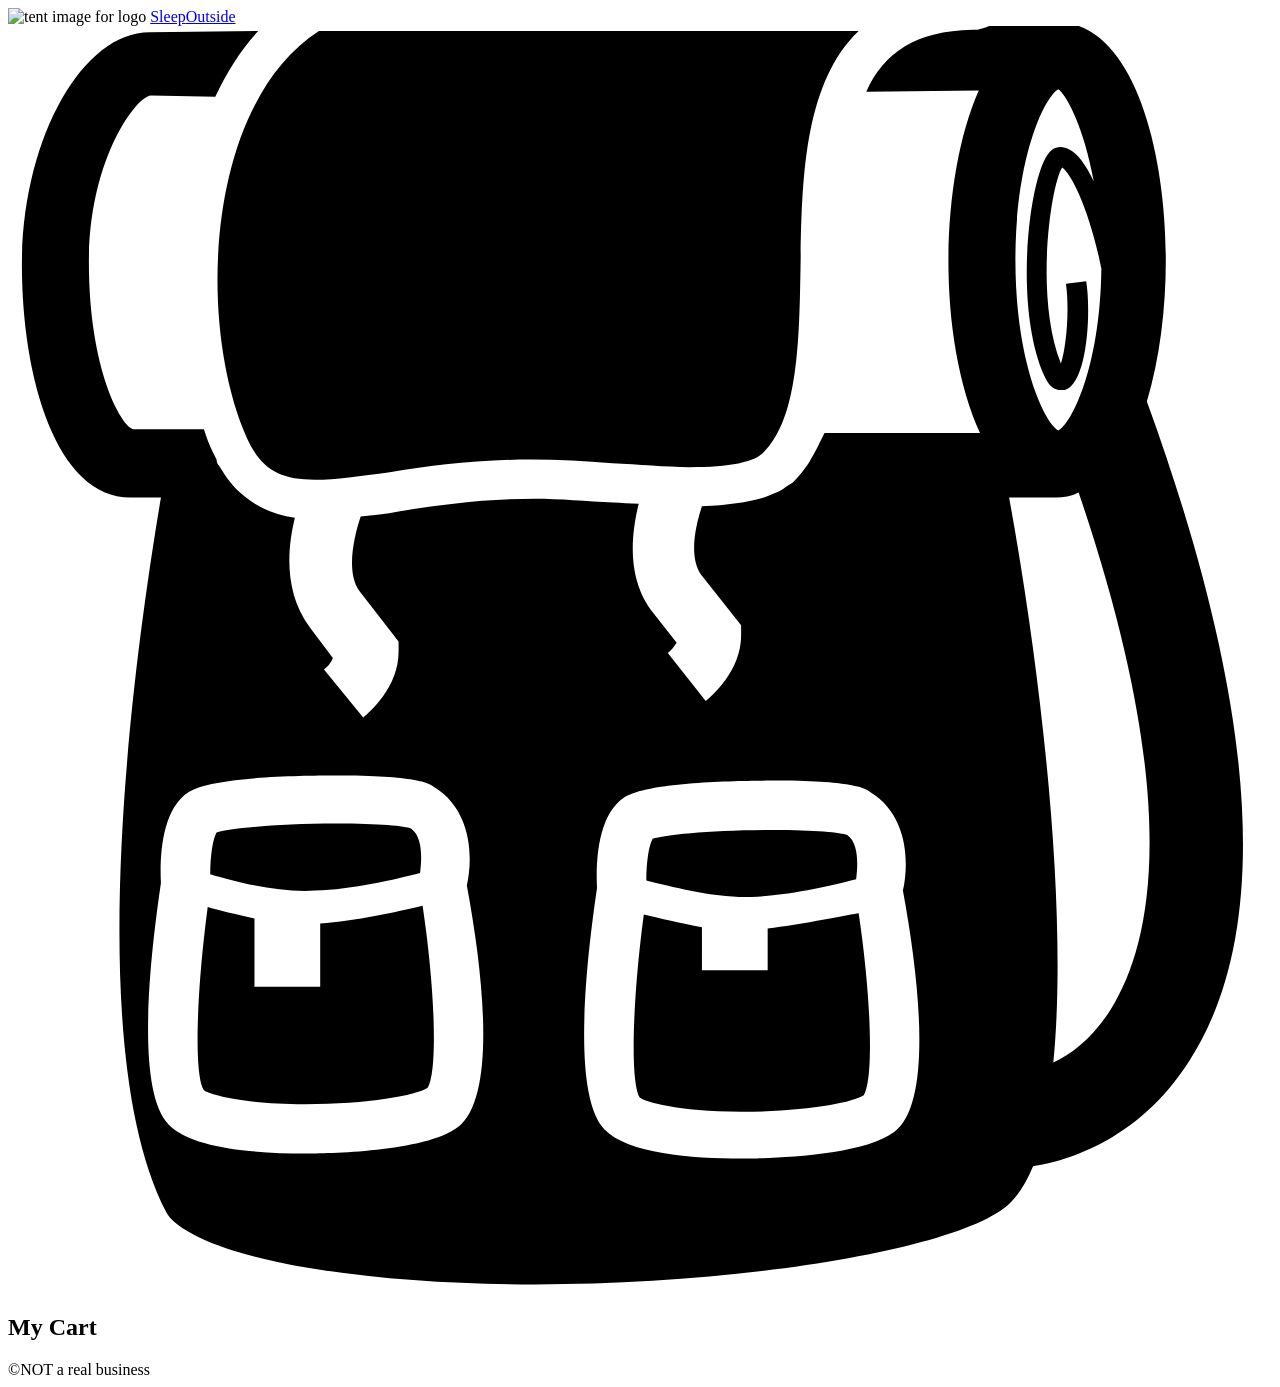
==== src/cart/index.html @ de0774ef "first commit" ====
<!doctype html>

<html lang="en">
  <head>
    <meta charset="UTF-8" />

    <meta name="viewport" content="width=device-width, initial-scale=1.0" />

    <title>Sleep Outside | Cart</title>

    <link rel="stylesheet" href="/css/style.css" />

    <script src="../js/cart.js" type="module"></script>
  </head>

  <body>
    <header class="divider">
      <div class="logo">
        <img src="/images/noun_Tent_2517.svg" alt="tent image for logo" />
        <a href="/index.html"> Sleep<span class="highlight">Outside</span></a>
      </div>

      <div class="cart">
        <a href="../cart/index.html">
          <svg xmlns="http://www.w3.org/2000/svg" viewBox="0 0 100 100">
            <path
              d="M18.9 32.6c1.1 2.4 2.5 3.3 5.4 3.3 1.6 0 3.6-0.3 5.9-0.6 3.2-0.5 6.9-1 11.2-1 2.1 0 4.3 0.1 6.4 0.3 2.1 0.1 4.2 0.3 6.1 0.3 3.2 0 5.2-0.4 5.9-1.2 2.7-2.7 2.8-8.8 2.9-14.6 0.1-6.7 0.2-14.5 4.6-18.7 -0.5 0-1 0-1.6 0 -14.2 0-37.5 0-41.1 0C15.6 6.2 14.9 23.6 18.9 32.6z"
            />

            <path
              d="M90.1 29.7c1-3.3 1.5-7.3 1.5-11.2 0-9-2.7-18.8-8.6-18.8 -0.1 0-0.2 0-0.3 0L77.8-0.1c-0.3 0.2-0.8 0.3-1.1 0.4 0 0 0 0 0 0 -0.2 0-0.3 0-0.4 0 -4.5 0.1-7 1.8-8.4 4.9l8.9-0.1c-1.6 3.6-2.4 8.7-2.4 13.5 0 4.9 0.8 9.9 2.5 13.6l-12.3 0c-0.2 0.4-0.4 0.8-0.6 1.2 -0.2 0.4-0.4 0.7-0.6 1.1 -0.1 0.1-0.1 0.2-0.2 0.3 -0.3 0.4-0.5 0.7-0.9 1.1 0 0 0 0 0 0 0 0-0.1 0.1-0.1 0.1 -0.1 0.1-0.2 0.2-0.4 0.3 -0.2 0.1-0.4 0.3-0.6 0.4 0 0 0 0 0 0 -0.4 0.2-0.9 0.4-1.4 0.6 -1.3 0.4-2.9 0.6-4.9 0.7 -0.5 1.5-1.1 4.1 0 5.5l3.1 3.9 0 0.8c0 2.8-2.3 4.8-2.8 5.2l-3-3.8c0.3-0.2 0.5-0.5 0.7-0.8l-1.8-2.3c-2.2-2.7-1.8-6.3-1.2-8.7 -0.7 0-1.4-0.1-2-0.1 -2.1-0.1-4.3-0.3-6.2-0.3 -4.1 0-7.7 0.5-10.8 1 -1 0.2-2 0.3-3 0.4 -0.5 1.5-1.2 4.4-0.1 5.9l3.1 4 0 0.8c0 2.8-2.3 4.8-2.8 5.2l-3.1-3.8c0.3-0.2 0.6-0.6 0.7-0.9l-1.8-2.4c-2.1-2.8-1.8-6.3-1.2-8.7 -1.6-0.2-2.9-0.8-4-1.7h0c-0.8-0.6-1.4-1.4-2-2.4 -0.1-0.1-0.2-0.3-0.2-0.5 -0.1-0.2-0.2-0.4-0.3-0.6 -0.3-0.6-0.5-1.2-0.7-1.8l-5.6 0c-1-0.3-3.5-4.8-3.5-13.2 0-8.1 3.7-13.1 4.9-13.2L16.4 5.6c0.9-1.9 2-3.7 3.4-5.2L11.2 0.5c-5.4 0-10.1 8.6-10.1 18.4 0 8.9 2.7 18.4 8.6 18.4h2.4c-1.8 10.7-6.6 43 0.4 56.5 0.7 1.4 4.3 3.4 12.2 4.6 20.2 3.1 49.8-0.5 54.6-5.3 0.7-0.7 1.3-1.7 1.8-2.9 2-0.3 8.2-1.7 12.4-8.4C100.1 71.5 98.9 53.9 90.1 29.7zM35.6 87.1c-2.6 2-10.5 2.1-12.1 2.1 0 0 0 0 0 0 -3.9 0-9-0.4-10.8-2.3 -2.6-2.7-1.5-13-0.6-19.1 -0.1-1.9 0-5.8 2.2-7.2 1.9-1.2 8.7-1.3 11.6-1.3 6.4 0 7.4 0.6 7.8 0.9 3 1.8 3.1 5.6 2.6 7.8C37.7 75.5 38.6 84.8 35.6 87.1zM70.1 87.5c-2.6 2-10.5 2.1-12.1 2.1 0 0 0 0 0 0 -3.9 0-9-0.4-10.8-2.3 -2.6-2.7-1.5-13-0.6-19.1 -0.1-1.9 0-5.8 2.2-7.2 1.9-1.2 8.7-1.3 11.6-1.3 6.4 0 7.4 0.6 7.8 0.9 3 1.8 3.1 5.6 2.6 7.8C72.2 76 73.1 85.3 70.1 87.5zM85.9 12.3c-0.6-1.3-1.3-2.2-1.9-2.5 -0.5-0.3-1-0.3-1.4 0 -1.7 1.1-3.2 12.2-0.6 17.9 0.4 0.9 0.9 1.1 1.3 1.1 0.1 0 0.2 0 0.3 0 1.8-0.5 2.1-6.2 1.7-8.6l-1.6 0.2c0.3 2.2 0 5.1-0.4 6.3 -2.1-5.3-0.8-14.1 0.1-15.5 0.8 0.6 2.2 3.5 3.1 8 -0.1 7.9-2.4 12.3-3.4 12.8 -1-0.5-3.4-5.2-3.4-13.5 0-8.3 2.4-13 3.4-13.5C83.7 5.4 85.1 7.9 85.9 12.3zM87.3 77.7c-1.4 2.3-3.1 3.6-4.6 4.3 1.2-12.2-1-31-3.5-44.7h3.3c0.1 0 0.3 0 0.4 0 0.6 0 1.2-0.1 1.8-0.4C92.8 60.7 90.7 72.2 87.3 77.7z"
            />

            <path
              d="M24.7 71v5h-5.2v-5.4c-1.4-0.3-2.7-0.6-3.7-0.9 -0.9 6.8-1.1 13.3-0.3 14.5 0.4 0.3 2.9 1.1 8 1.1h0c5 0 8.8-0.7 9.7-1.3 0.8-1.3 0.6-7.7-0.4-14.4C30.7 70.1 27.5 70.8 24.7 71z"
            />

            <path
              d="M58.8 68.9c2.9-0.1 6.4-0.9 8.3-1.4 0.1-0.8 0.3-2.8-0.7-3.5 -0.5-0.2-2.5-0.4-5.9-0.4 -4.9 0-8.6 0.4-9.5 0.7 -0.3 0.5-0.5 1.9-0.5 3.3C52.5 68.1 56 69 58.8 68.9z"
            />

            <path
              d="M24.3 68.4c2.9-0.1 6.4-0.9 8.3-1.4 0.1-0.8 0.3-2.8-0.7-3.5 -0.5-0.2-2.5-0.4-5.9-0.4 -4.9 0-8.6 0.4-9.5 0.7 -0.3 0.5-0.5 1.9-0.5 3.3C18 67.7 21.5 68.6 24.3 68.4z"
            />

            <path
              d="M60.1 71.4v3.3h-5.2v-3.4c-1.7-0.3-3.3-0.7-4.6-1 -0.9 6.8-1.1 13.3-0.3 14.5 0.4 0.3 2.9 1.1 8 1.1h0c5 0 8.8-0.7 9.7-1.3 0.8-1.3 0.6-7.7-0.4-14.4C65.5 70.5 62.7 71.1 60.1 71.4z"
            />

            <!-- <text x="0" y="115" fill="#000000" font-size="5px" font-weight="bold" font-family="'Helvetica Neue', Helvetica, Arial-Unicode, Arial, Sans-serif">Created by Natalia Woodroffe</text>
            <text x="0" y="120" fill="#000000" font-size="5px" font-weight="bold" font-family="'Helvetica Neue', Helvetica, Arial-Unicode, Arial, Sans-serif">from the Noun Project</text> -->
          </svg>
        </a>
      </div>
    </header>

    <main class="divider">
      <section class="products">
        <h2>My Cart</h2>

        <ul class="product-list">
          <!-- <li class="cart-card divider">
            <a href="product_pages/marmot-ajax-3.html" class="cart-card__image">
              <img
                src="images/tents/marmot-ajax-tent-3-person-3-season-in-pale-pumpkin-terracotta~p~880rr_01~320.jpg"
                alt="Marmot Ajax tent"
              />
            </a>
            <a href="product_pages/marmot-ajax-3.html">
              <h2 class="card__name">Marmot Ajax Tent - 3-Person, 3-Season</h2>
            </a>
            <p class="cart-card__color">Pale Pumpkin/Terracotta</p>
            <p class="cart-card__quantity">qty: 1</p>
            <p class="cart-card__price">$199.99</p>
          </li>
          <li class="cart-card divider">
            <a href="product_pages/marmot-ajax-3.html" class="cart-card__image">
              <img
                src="images/tents/the-north-face-talus-tent-4-person-3-season-in-golden-oak-saffron-yellow~p~985rf_01~320.jpg"
                alt="Talus Tent - 4-Person, 3-Season"
              />
            </a>
            <a href="product_pages/marmot-ajax-3.html">
              <h2 class="card__name">
                The North Face Talus Tent - 4-Person, 3-Season
              </h2></a
            >
            <p class="cart-card__color">Golden Oak/Saffron Yellow</p>
            <p class="cart-card__quantity">qty: 1</p>
            <p class="cart-card__price">$199.99</p>
          </li> -->
        </ul>
      </section>
    </main>

    <footer>&copy;NOT a real business</footer>
  </body>
</html>
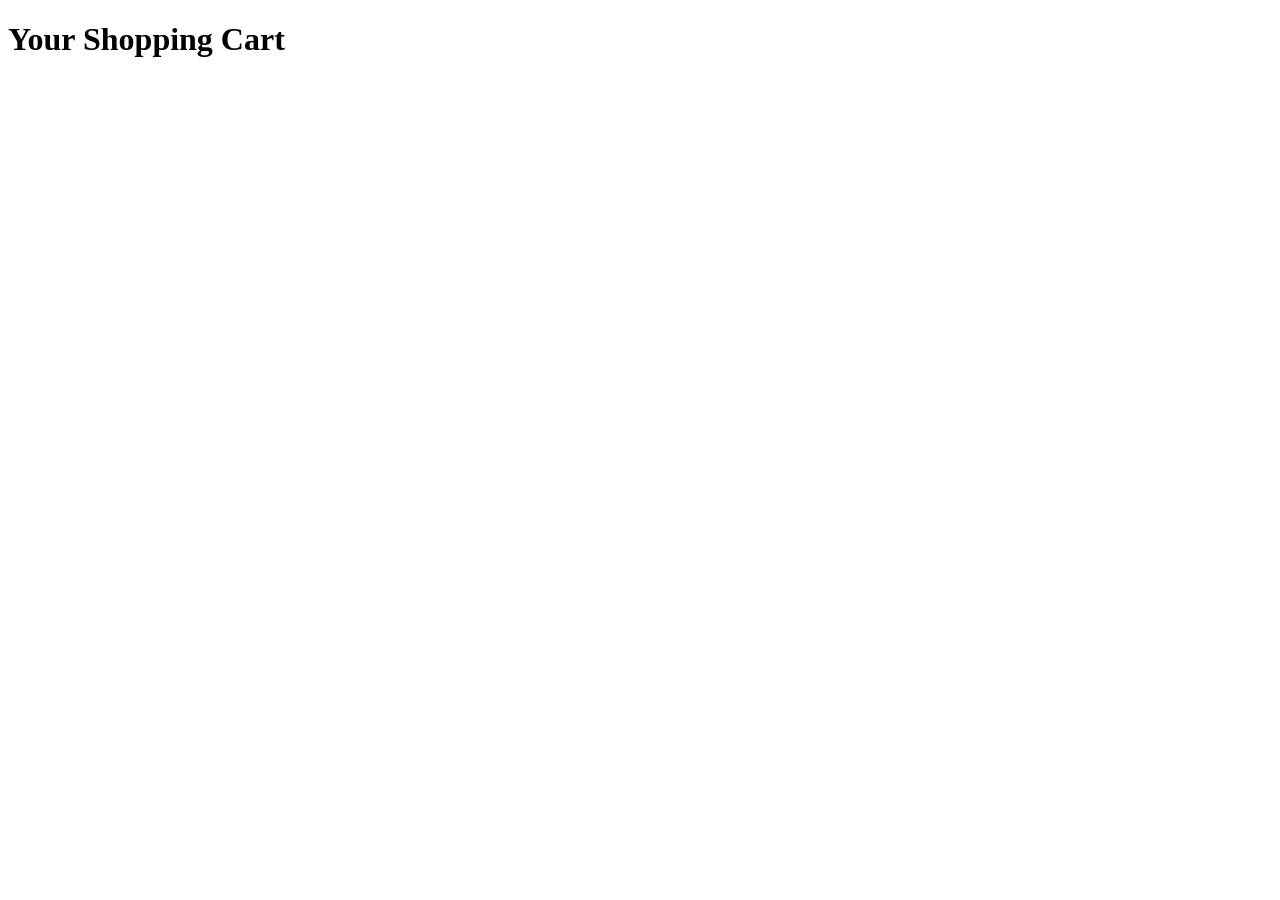
==== commit a0c3e595: "week03-team-activity" ====
--- a/src/cart/index.html
+++ b/src/cart/index.html
@@ -1,98 +1,26 @@
 <!doctype html>
-
 <html lang="en">
   <head>
     <meta charset="UTF-8" />
-
     <meta name="viewport" content="width=device-width, initial-scale=1.0" />
-
     <title>Sleep Outside | Cart</title>
-
     <link rel="stylesheet" href="/css/style.css" />
-
-    <script src="../js/cart.js" type="module"></script>
+    <script src="/js/cart.js" type="module"></script>
   </head>
 
   <body>
-    <header class="divider">
-      <div class="logo">
-        <img src="/images/noun_Tent_2517.svg" alt="tent image for logo" />
-        <a href="/index.html"> Sleep<span class="highlight">Outside</span></a>
-      </div>
-
-      <div class="cart">
-        <a href="../cart/index.html">
-          <svg xmlns="http://www.w3.org/2000/svg" viewBox="0 0 100 100">
-            <path
-              d="M18.9 32.6c1.1 2.4 2.5 3.3 5.4 3.3 1.6 0 3.6-0.3 5.9-0.6 3.2-0.5 6.9-1 11.2-1 2.1 0 4.3 0.1 6.4 0.3 2.1 0.1 4.2 0.3 6.1 0.3 3.2 0 5.2-0.4 5.9-1.2 2.7-2.7 2.8-8.8 2.9-14.6 0.1-6.7 0.2-14.5 4.6-18.7 -0.5 0-1 0-1.6 0 -14.2 0-37.5 0-41.1 0C15.6 6.2 14.9 23.6 18.9 32.6z"
-            />
-
-            <path
-              d="M90.1 29.7c1-3.3 1.5-7.3 1.5-11.2 0-9-2.7-18.8-8.6-18.8 -0.1 0-0.2 0-0.3 0L77.8-0.1c-0.3 0.2-0.8 0.3-1.1 0.4 0 0 0 0 0 0 -0.2 0-0.3 0-0.4 0 -4.5 0.1-7 1.8-8.4 4.9l8.9-0.1c-1.6 3.6-2.4 8.7-2.4 13.5 0 4.9 0.8 9.9 2.5 13.6l-12.3 0c-0.2 0.4-0.4 0.8-0.6 1.2 -0.2 0.4-0.4 0.7-0.6 1.1 -0.1 0.1-0.1 0.2-0.2 0.3 -0.3 0.4-0.5 0.7-0.9 1.1 0 0 0 0 0 0 0 0-0.1 0.1-0.1 0.1 -0.1 0.1-0.2 0.2-0.4 0.3 -0.2 0.1-0.4 0.3-0.6 0.4 0 0 0 0 0 0 -0.4 0.2-0.9 0.4-1.4 0.6 -1.3 0.4-2.9 0.6-4.9 0.7 -0.5 1.5-1.1 4.1 0 5.5l3.1 3.9 0 0.8c0 2.8-2.3 4.8-2.8 5.2l-3-3.8c0.3-0.2 0.5-0.5 0.7-0.8l-1.8-2.3c-2.2-2.7-1.8-6.3-1.2-8.7 -0.7 0-1.4-0.1-2-0.1 -2.1-0.1-4.3-0.3-6.2-0.3 -4.1 0-7.7 0.5-10.8 1 -1 0.2-2 0.3-3 0.4 -0.5 1.5-1.2 4.4-0.1 5.9l3.1 4 0 0.8c0 2.8-2.3 4.8-2.8 5.2l-3.1-3.8c0.3-0.2 0.6-0.6 0.7-0.9l-1.8-2.4c-2.1-2.8-1.8-6.3-1.2-8.7 -1.6-0.2-2.9-0.8-4-1.7h0c-0.8-0.6-1.4-1.4-2-2.4 -0.1-0.1-0.2-0.3-0.2-0.5 -0.1-0.2-0.2-0.4-0.3-0.6 -0.3-0.6-0.5-1.2-0.7-1.8l-5.6 0c-1-0.3-3.5-4.8-3.5-13.2 0-8.1 3.7-13.1 4.9-13.2L16.4 5.6c0.9-1.9 2-3.7 3.4-5.2L11.2 0.5c-5.4 0-10.1 8.6-10.1 18.4 0 8.9 2.7 18.4 8.6 18.4h2.4c-1.8 10.7-6.6 43 0.4 56.5 0.7 1.4 4.3 3.4 12.2 4.6 20.2 3.1 49.8-0.5 54.6-5.3 0.7-0.7 1.3-1.7 1.8-2.9 2-0.3 8.2-1.7 12.4-8.4C100.1 71.5 98.9 53.9 90.1 29.7zM35.6 87.1c-2.6 2-10.5 2.1-12.1 2.1 0 0 0 0 0 0 -3.9 0-9-0.4-10.8-2.3 -2.6-2.7-1.5-13-0.6-19.1 -0.1-1.9 0-5.8 2.2-7.2 1.9-1.2 8.7-1.3 11.6-1.3 6.4 0 7.4 0.6 7.8 0.9 3 1.8 3.1 5.6 2.6 7.8C37.7 75.5 38.6 84.8 35.6 87.1zM70.1 87.5c-2.6 2-10.5 2.1-12.1 2.1 0 0 0 0 0 0 -3.9 0-9-0.4-10.8-2.3 -2.6-2.7-1.5-13-0.6-19.1 -0.1-1.9 0-5.8 2.2-7.2 1.9-1.2 8.7-1.3 11.6-1.3 6.4 0 7.4 0.6 7.8 0.9 3 1.8 3.1 5.6 2.6 7.8C72.2 76 73.1 85.3 70.1 87.5zM85.9 12.3c-0.6-1.3-1.3-2.2-1.9-2.5 -0.5-0.3-1-0.3-1.4 0 -1.7 1.1-3.2 12.2-0.6 17.9 0.4 0.9 0.9 1.1 1.3 1.1 0.1 0 0.2 0 0.3 0 1.8-0.5 2.1-6.2 1.7-8.6l-1.6 0.2c0.3 2.2 0 5.1-0.4 6.3 -2.1-5.3-0.8-14.1 0.1-15.5 0.8 0.6 2.2 3.5 3.1 8 -0.1 7.9-2.4 12.3-3.4 12.8 -1-0.5-3.4-5.2-3.4-13.5 0-8.3 2.4-13 3.4-13.5C83.7 5.4 85.1 7.9 85.9 12.3zM87.3 77.7c-1.4 2.3-3.1 3.6-4.6 4.3 1.2-12.2-1-31-3.5-44.7h3.3c0.1 0 0.3 0 0.4 0 0.6 0 1.2-0.1 1.8-0.4C92.8 60.7 90.7 72.2 87.3 77.7z"
-            />
-
-            <path
-              d="M24.7 71v5h-5.2v-5.4c-1.4-0.3-2.7-0.6-3.7-0.9 -0.9 6.8-1.1 13.3-0.3 14.5 0.4 0.3 2.9 1.1 8 1.1h0c5 0 8.8-0.7 9.7-1.3 0.8-1.3 0.6-7.7-0.4-14.4C30.7 70.1 27.5 70.8 24.7 71z"
-            />
-
-            <path
-              d="M58.8 68.9c2.9-0.1 6.4-0.9 8.3-1.4 0.1-0.8 0.3-2.8-0.7-3.5 -0.5-0.2-2.5-0.4-5.9-0.4 -4.9 0-8.6 0.4-9.5 0.7 -0.3 0.5-0.5 1.9-0.5 3.3C52.5 68.1 56 69 58.8 68.9z"
-            />
-
-            <path
-              d="M24.3 68.4c2.9-0.1 6.4-0.9 8.3-1.4 0.1-0.8 0.3-2.8-0.7-3.5 -0.5-0.2-2.5-0.4-5.9-0.4 -4.9 0-8.6 0.4-9.5 0.7 -0.3 0.5-0.5 1.9-0.5 3.3C18 67.7 21.5 68.6 24.3 68.4z"
-            />
-
-            <path
-              d="M60.1 71.4v3.3h-5.2v-3.4c-1.7-0.3-3.3-0.7-4.6-1 -0.9 6.8-1.1 13.3-0.3 14.5 0.4 0.3 2.9 1.1 8 1.1h0c5 0 8.8-0.7 9.7-1.3 0.8-1.3 0.6-7.7-0.4-14.4C65.5 70.5 62.7 71.1 60.1 71.4z"
-            />
-
-            <!-- <text x="0" y="115" fill="#000000" font-size="5px" font-weight="bold" font-family="'Helvetica Neue', Helvetica, Arial-Unicode, Arial, Sans-serif">Created by Natalia Woodroffe</text>
-            <text x="0" y="120" fill="#000000" font-size="5px" font-weight="bold" font-family="'Helvetica Neue', Helvetica, Arial-Unicode, Arial, Sans-serif">from the Noun Project</text> -->
-          </svg>
-        </a>
-      </div>
-    </header>
+    <header class="divider" id="main-header"></header>
 
     <main class="divider">
-      <section class="products">
-        <h2>My Cart</h2>
-
-        <ul class="product-list">
-          <!-- <li class="cart-card divider">
-            <a href="product_pages/marmot-ajax-3.html" class="cart-card__image">
-              <img
-                src="images/tents/marmot-ajax-tent-3-person-3-season-in-pale-pumpkin-terracotta~p~880rr_01~320.jpg"
-                alt="Marmot Ajax tent"
-              />
-            </a>
-            <a href="product_pages/marmot-ajax-3.html">
-              <h2 class="card__name">Marmot Ajax Tent - 3-Person, 3-Season</h2>
-            </a>
-            <p class="cart-card__color">Pale Pumpkin/Terracotta</p>
-            <p class="cart-card__quantity">qty: 1</p>
-            <p class="cart-card__price">$199.99</p>
-          </li>
-          <li class="cart-card divider">
-            <a href="product_pages/marmot-ajax-3.html" class="cart-card__image">
-              <img
-                src="images/tents/the-north-face-talus-tent-4-person-3-season-in-golden-oak-saffron-yellow~p~985rf_01~320.jpg"
-                alt="Talus Tent - 4-Person, 3-Season"
-              />
-            </a>
-            <a href="product_pages/marmot-ajax-3.html">
-              <h2 class="card__name">
-                The North Face Talus Tent - 4-Person, 3-Season
-              </h2></a
-            >
-            <p class="cart-card__color">Golden Oak/Saffron Yellow</p>
-            <p class="cart-card__quantity">qty: 1</p>
-            <p class="cart-card__price">$199.99</p>
-          </li> -->
-        </ul>
-      </section>
+      <h1>Your Shopping Cart</h1>
+      <ul class="cart-list"></ul>
     </main>
 
-    <footer>&copy;NOT a real business</footer>
+    <footer id="main-footer"></footer>
+
+    <script type="module">
+      import { loadHeaderFooter } from "/js/utils.mjs";
+      loadHeaderFooter();
+    </script>
   </body>
-</html>
+</html>
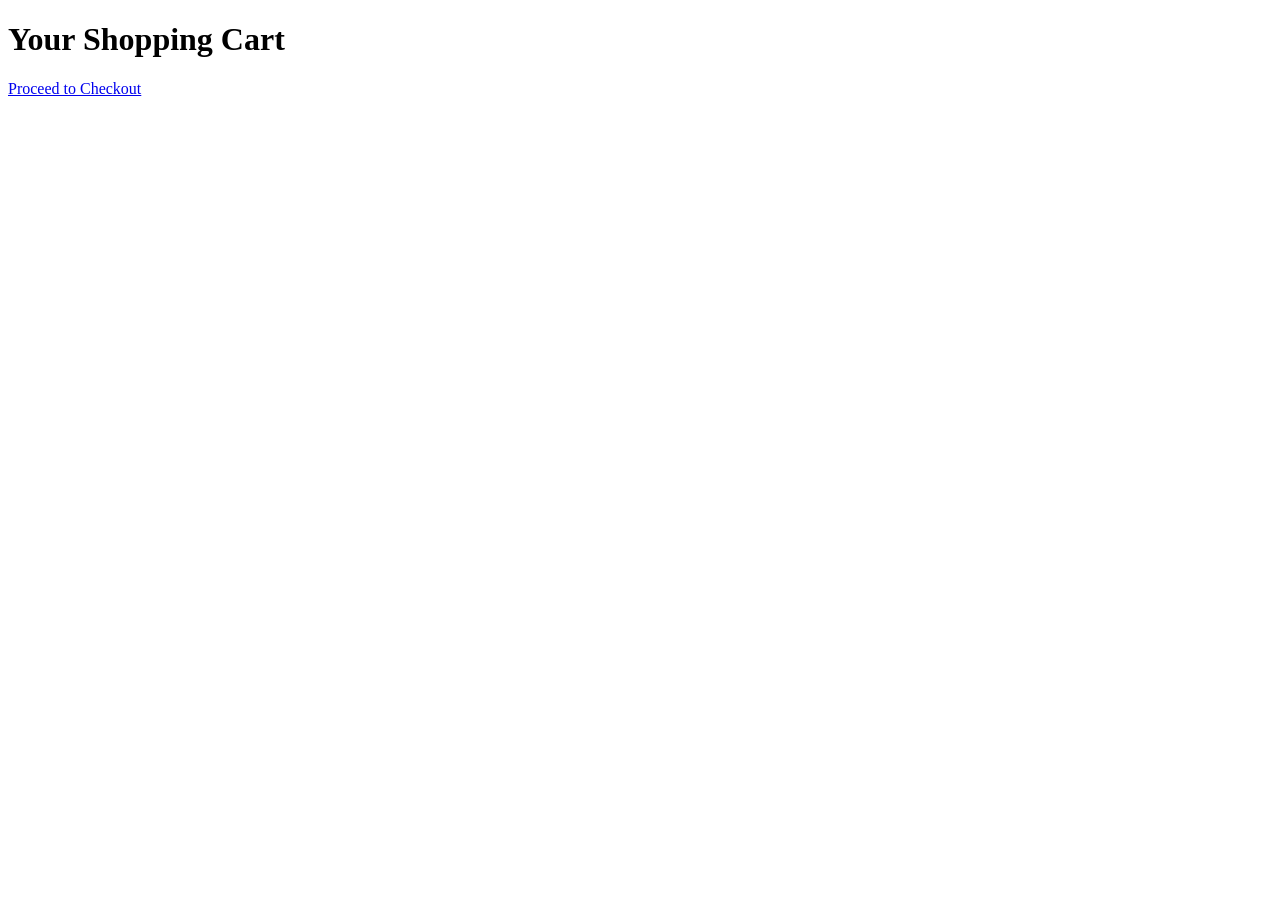
==== commit 04134a17: "team activity" ====
--- a/src/cart/index.html
+++ b/src/cart/index.html
@@ -15,6 +15,11 @@
       <h1>Your Shopping Cart</h1>
       <ul class="cart-list"></ul>
     </main>
+    
+    <p style="margin-top:1rem">
+  <a class="btn" href="/checkout/index.html">Proceed to Checkout</a>
+</p>
+
 
     <footer id="main-footer"></footer>
 
